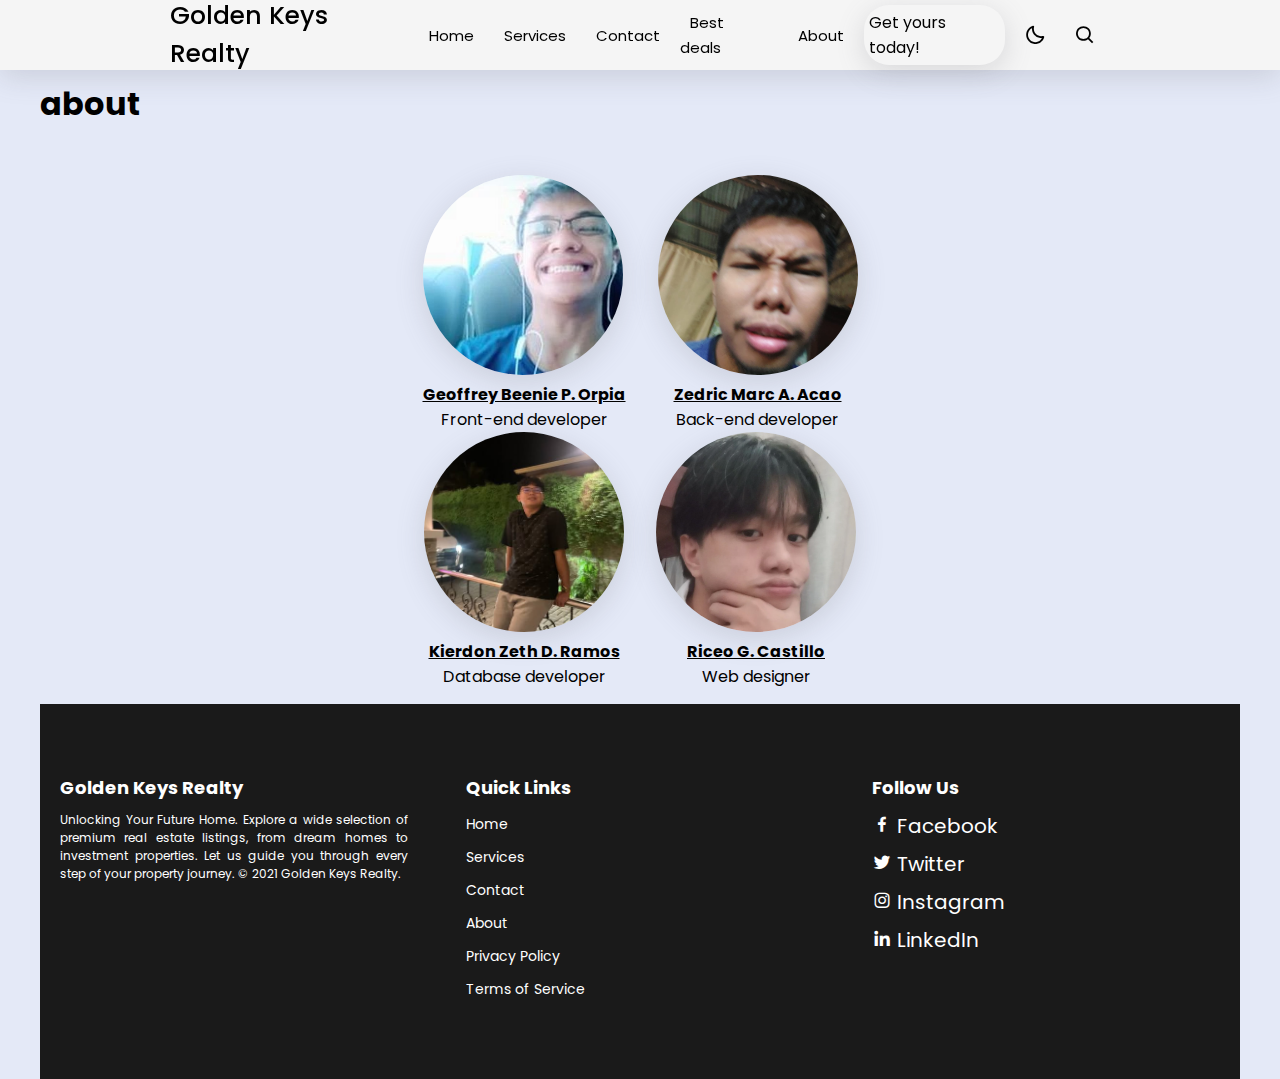
==== about.html @ 2ba8b690 "starting project" ====
<!DOCTYPE html>
<html lang="en">
  <head>
    <meta charset="UTF-8" />
    <meta http-equiv="X-UA-Compatible" content="IE=edge" />
    <meta name="viewport" content="width=device-width, initial-scale=1.0" />
    <meta
      name="description"
      content="Golden Keys Realty: Unlocking Your Future Home. Explore a wide selection of premium real estate listings, from dream homes to investment properties. Let us guide you every step of the way in your property journey."
    />
    <!-- css  -->
    <link rel="stylesheet" href="./assets/css/style.css" />
    <link rel="stylesheet" href="./assets/css/responsive.css" />
    <link
      rel="stylesheet"
      href="./assets/boxicons-master/css/boxicons.min.css"
    />
    <title>Golden Keys Realty: Unlocking Your Future Home | about</title>
  </head>

  <body>
    <!-- Main navigation container -->
    <div class="container">
      <header>
        <nav class="main-nav-bar">
          <div class="nav-bar">
            <i class="bx bx-menu sidebarOpen"></i>
            <!-- Logo and branding -->
            <span class="logo navLogo"
              ><a href="index.html">Golden Keys Realty</a></span
            >
            <!-- Mobile menu and links -->
            <div class="menu">
              <div class="logo-toggle">
                <span class="logo"
                  ><a href="index.html">Golden Keys Realty</a></span
                >
                <i class="bx bx-x siderbarClose"></i>
              </div>
              <ul class="nav-links">
                <li><a href="index.html">Home</a></li>
                <li><a href="services.html">Services</a></li>
                <li><a href="contact.html">Contact</a></li>
                <li><a href="bestdeals.html">Best deals</a></li>
                <li><a href="about.html">About</a></li>
                <li class="get-yours">Get yours today!</li>
              </ul>
            </div>

            <!-- Dark mode toggle and search box -->
            <div class="darkLight-searchBox">
              <div class="dark-light">
                <i class="bx bx-moon moon"></i>
                <i class="bx bx-sun sun"></i>
              </div>
              <div class="searchBox">
                <div class="searchToggle">
                  <i class="bx bx-x cancel"></i>
                  <i class="bx bx-search search"></i>
                </div>
                <div class="search-field">
                  <input type="text" placeholder="Search..." />
                  <i class="bx bx-search"></i>
                </div>
              </div>
            </div>
          </div>
        </nav>
      </header>
      <!-- Main content of the page -->
      <main>
        <section>
          <h1 class="about">about</h1>
          <section class="form-container" aria-labelledby="inquiry-form">
            <h2 id="inquiry-form">Real Estate Inquiry Form</h2>
            <p>
              Fill out the form below to inquire about properties or request
              more information.
            </p>
            <form action="#" method="post">
              <div class="form-group">
                <input
                  type="text"
                  id="name"
                  name="name"
                  required
                  aria-required="true"
                  placeholder="Your name..."
                />
              </div>
              <div class="form-group">
                <input
                  type="email"
                  id="email"
                  name="email"
                  required
                  aria-required="true"
                  placeholder="Your email..."
                />
              </div>
              <div class="form-group">
                <input
                  type="tel"
                  id="phone"
                  name="phone"
                  placeholder="Your phone..."
                />
              </div>
              <div class="form-group">
                <select id="property" name="property">
                  <option value="house">House</option>
                  <option value="apartment">Apartment</option>
                  <option value="land">Land</option>
                </select>
              </div>
              <div class="form-group">
                <input
                  type="number"
                  id="budget"
                  name="budget"
                  min="0"
                  placeholder="Your budget..."
                />
              </div>
              <button type="submit">Submit Inquiry</button>
            </form>
          </section>
        </section>
        <section class="about-devs">
          <div class="devs">
            <div class="first-dev">
              <img src="./assets/images/me.jpg" alt="first dev" />
              <h4 class="first-dev-name">Geoffrey Beenie P. Orpia</h4>
              <p class="dev-description">Front-end developer</p>
            </div>
            <div class="second-dev">
              <img src="./assets/images/2nd-dev.jpg" alt="second dev" />
              <h4 class="second-dev-name">Zedric Marc A. Acao</h4>
              <p class="dev-description">Back-end developer</p>
            </div>
          </div>
          <div class="devs">
            <div class="third-dev">
              <img src="./assets/images/3rd-dev.jpg" alt="third dev" />
              <h4 class="third-dev-name">Kierdon Zeth D. Ramos</h4>
              <p class="dev-description">Database developer</p>
            </div>
            <div class="fourth-dev">
              <img src="./assets/images/4th-dev.PNG" alt="fourth dev" />
              <h4 class="fourth-dev-name">Riceo G. Castillo</h4>
              <p class="dev-description">Web designer</p>
            </div>
          </div>
        </section>
      </main>
      <!-- footer  -->
      <footer>
        <div class="footer-container">
          <div class="footer-first-section">
            <h2 class="logo-text">Golden Keys Realty</h2>
            <p class="footer-description">
              Unlocking Your Future Home. Explore a wide selection of premium
              real estate listings, from dream homes to investment properties.
              Let us guide you through every step of your property journey.
              &copy; 2021 Golden Keys Realty.
            </p>
          </div>
          <div class="footer-links">
            <h3>Quick Links</h3>
            <ul>
              <li><a href="index.html">Home</a></li>
              <li><a href="services.html">Services</a></li>
              <li><a href="contact.html">Contact</a></li>
              <li><a href="about.html">About</a></li>
              <li><a href="privacy-policy.html">Privacy Policy</a></li>
              <li><a href="terms.html">Terms of Service</a></li>
            </ul>
          </div>
          <div class="footer-social-media">
            <h3>Follow Us</h3>
            <ul>
              <li>
                <a
                  href="https://facebook.com"
                  target="_blank"
                  class="social-icon"
                  ><i class="bx bxl-facebook"></i> Facebook</a
                >
              </li>
              <li>
                <a
                  href="https://twitter.com"
                  target="_blank"
                  class="social-icon"
                  ><i class="bx bxl-twitter"></i> Twitter</a
                >
              </li>
              <li>
                <a
                  href="https://instagram.com"
                  target="_blank"
                  class="social-icon"
                  ><i class="bx bxl-instagram"></i> Instagram</a
                >
              </li>
              <li>
                <a
                  href="https://linkedin.com"
                  target="_blank"
                  class="social-icon"
                  ><i class="bx bxl-linkedin"></i> LinkedIn</a
                >
              </li>
            </ul>
          </div>
        </div>
        <!-- <div class="submit-form"> -->
        <!-- <h1 class="send-us-message"> -->
        <!-- <form action="#"> -->
        <!-- <div class="email-input"> -->
        <!-- <input type="email" placeholder="Email..." /> -->
        <!-- </div> -->
        <!-- <div class="password-input"> -->
        <!-- <textarea -->
        <!-- name="suggest" -->
        <!-- id="suggest" -->
        <!-- placeholder="Suggestion..." -->
        <!-- ></textarea> -->
        <!-- <div class="submit-form"> -->
        <!-- <button type="submit">Submit</button> -->
        <!-- </div> -->
        <!-- </div> -->
        <!-- </form> -->
        <!-- </h1> -->
        <!-- </div> -->
      </footer>
    </div>
    <script src="./function/app.js"></script>
  </body>
</html>
---- assets/css/style.css ----
/* poppins */
@import url("https://fonts.googleapis.com/css2?family=Poppins:wght@300;400;500;600&display=swap");
@import url("variables.css");

/* Global Reset and Base Styles */
* {
  margin: 0;
  padding: 0;
  box-sizing: border-box;
  font-family: "Poppins", sans-serif;
  transition: all 0.8s ease;
}

/* body styles  */
body {
  height: 100vh;
  background-color: var(--body-color);
}

/* navigation bar  */
nav {
  position: fixed;
  top: 0;
  left: 0;
  height: 70px;
  width: 100%;
  background-color: var(--nav-color);
  z-index: 100;
  box-shadow: var(--box-shadow);
}

.container {
  max-width: 1200px;
  margin: 0 auto;
}

body.dark nav {
  border: 1px solid var(--border-color);
  box-shadow: var(--box-shadow);
}

nav .nav-bar {
  position: relative;
  height: 100%;
  max-width: 1000px;
  width: 100%;
  background-color: var(--nav-color);
  margin: 0 auto;
  padding: 0 30px;
  display: flex;
  align-items: center;
  justify-content: space-between;
}

nav .nav-bar .sidebarOpen {
  color: var(--text-color);
  font-size: 25px;
  padding: 5px;
  cursor: pointer;
  display: none;
}

nav .nav-bar .logo a {
  font-size: 25px;
  font-weight: 500;
  color: var(--text-color);
  text-decoration: none;
}

.menu .logo-toggle {
  display: none;
}

.nav-bar .nav-links {
  display: flex;
  align-items: center;
}

.nav-bar .nav-links li {
  margin: 0 5px;
  list-style: none;
}

.nav-links li a {
  position: relative;
  font-size: var(--text-size);
  font-weight: 400;
  color: var(--text-color);
  text-decoration: none;
  padding: 10px;
}

.nav-links li a::before {
  content: "";
  position: absolute;
  left: 50%;
  bottom: 0;
  transform: translateX(-50%);
  height: 6px;
  width: 6px;
  border-radius: 50%;
  background-color: var(--text-color);
  opacity: 0;
  transition: all 0.3s ease;
}

.nav-links li:hover a::before {
  opacity: 1;
}

.nav-bar .darkLight-searchBox {
  display: flex;
  align-items: center;
}

.darkLight-searchBox .dark-light,
.darkLight-searchBox .searchToggle {
  height: 40px;
  width: 40px;
  display: flex;
  align-items: center;
  justify-content: center;
  margin: 0 5px;
}

.dark-light i,
.searchToggle i {
  position: absolute;
  color: var(--text-color);
  font-size: 22px;
  cursor: pointer;
  transition: all 0.3s ease;
}

.dark-light i.sun {
  opacity: 0;
  pointer-events: none;
}

.dark-light.active i.sun {
  opacity: 1;
  pointer-events: auto;
}

.dark-light.active i.moon {
  opacity: 0;
  pointer-events: none;
}

.searchToggle i.cancel {
  opacity: 0;
  pointer-events: none;
}

.searchToggle.active i.cancel {
  opacity: 1;
  pointer-events: auto;
}

.searchToggle.active i.search {
  opacity: 0;
  pointer-events: none;
}

.searchBox {
  position: relative;
}

.searchBox .search-field {
  position: absolute;
  bottom: -85px;
  right: 5px;
  height: 50px;
  width: 300px;
  display: flex;
  align-items: center;
  background-color: var(--nav-color);
  padding: 3px;
  border-radius: 6px;
  box-shadow: 0 5px 5px rgba(0, 0, 0, 0.1);
  opacity: 0;
  pointer-events: none;
  transition: all 0.3s ease;
}

.searchToggle.active ~ .search-field {
  bottom: -74px;
  opacity: 1;
  pointer-events: auto;
}

.search-field::before {
  content: "";
  position: absolute;
  right: 14px;
  top: -4px;
  height: 12px;
  width: 12px;
  background-color: var(--nav-color);
  transform: rotate(-45deg);
  z-index: -1;
}

.search-field input {
  height: 100%;
  width: 100%;
  padding: 0 45px 0 15px;
  outline: none;
  border: none;
  border-radius: 4px;
  font-size: 14px;
  font-weight: 400;
  color: var(--search-text);
  background-color: var(--search-bar);
}

body.dark .search-field input {
  color: var(--text-color);
}

.search-field i {
  position: absolute;
  color: var(--nav-color);
  right: 15px;
  font-size: 22px;
  cursor: pointer;
}

body.dark .search-field i {
  color: var(--text-color);
}

/* Dark mode styling for the menu when screen becomes responsive */
body.dark .menu {
  background-color: var(--side-nav);
}

body.dark nav .sidebarOpen {
  color: var(--text-color);
}

/* You can also style other elements like the links in the menu, etc. */
body.dark .nav-links li a {
  color: var(--text-color);
}

/* Dark mode styles for the hamburger button */
body.dark .sidebarOpen {
  color: var(--text-color);
}

.home,
.contact,
.services,
.about,
.best-deals {
  margin-top: 5rem;
}

.home {
  color: var(--text-color);
}

body.dark .home,
body.dark .contact,
body.dark .services,
body.dark .about,
body.dark .first-dev-name,
body.dark .second-dev-name,
body.dark .third-dev-name,
body.dark .fourth-dev-name,
body.dark .dev-description {
  color: var(--white-color);
}

/* get yours starts here  */
.get-yours {
  padding: 5px 5px;
  border-radius: 25px;
  cursor: pointer;
  box-shadow: var(--box-shadow);
  transition: all 0.3s ease;
}

.dark-theme {
  background-color: black;
  color: var(--white-color);
}

.light-theme {
  background-color: white;
  color: black;
}

body.dark .get-yours {
  background-color: black;
  color: var(--white-color);
}

/* Form container */
.form-container {
  background-color: var(--form-bg);
  padding: 20px;
  border-radius: 8px;
  box-shadow: 0 4px 10px rgba(0, 0, 0, 0.1);
  max-width: 600px;
  margin: 50px auto;
  display: none;
  opacity: 0;
  transform: translateY(20px);
  transition: opacity 0.5s ease, transform 0.5s ease;
}

/* The class to show the form with the animation */
.form-container.show-form {
  display: block;
  opacity: 1;
  transform: translateY(0);
  animation: fadeInSlideUp 1s ease-out forwards;
  animation-delay: 0.3s;
}

@keyframes fadeInSlideUp {
  0% {
    opacity: 0;
    transform: translateY(20px);
  }
  100% {
    opacity: 1;
    transform: translateY(0);
  }
}

.form-container h2 {
  text-align: center;
  margin-bottom: 20px;
}

.form-container input,
.form-container select,
.form-container textarea {
  width: 100%;
  padding: 10px;
  margin-bottom: 15px;
  border: 1px solid var(--border-color);
  border-radius: 4px;
  font-size: 16px;
  background-color: var(--input-bg);
}

.form-container button {
  padding: 10px 20px;
  background-color: var(--primary-button-bg);
  color: var(--white-color);
  border: none;
  border-radius: 4px;
  cursor: pointer;
  width: 100%;
}

.form-container button:hover {
  background-color: var(--primary-button-hover-bg);
}

footer {
  margin-top: auto;
}

/* about page  */
.about-devs {
  margin-top: 2rem;
  padding: 15px;
  border-radius: 15px;
}

.devs {
  display: flex;
  align-content: center;
  justify-content: center;
  column-gap: 2rem;
}

.first-dev > img,
.second-dev > img,
.third-dev > img,
.fourth-dev > img {
  width: 200px;
  height: 200px;
  border-radius: 50%;
  box-shadow: var(--box-shadow);
}

/* names of dev  */
.first-dev-name,
.second-dev-name,
.third-dev-name,
.fourth-dev-name {
  text-align: center;
  text-decoration: underline;
}

.dev-description {
  text-align: center;
}

/* footer  */
footer {
  background-color: var(--footer-bg);
  color: var(--white-color);
  padding: 40px 0;
  margin-top: auto;
  text-align: center;
}

.footer-container {
  display: flex;
  justify-content: space-between;
  align-items: flex-start;
  flex-wrap: wrap;
  padding: 20px;
  width: 100%;
  text-align: justify;
}

.footer-first-section,
.footer-links,
.footer-social-media {
  width: 30%;
  margin: 10px 0;
}

.footer-first-section h2,
.footer-links h3,
.footer-social-media h3 {
  margin-bottom: 10px;
  font-size: 18px;
}

.footer-description {
  font-size: 12px;
  line-height: 1.5;
}

.footer-links ul,
.footer-social-media ul {
  list-style-type: none;
  padding: 0;
}

.footer-links ul li,
.footer-social-media ul li {
  margin: 8px 0;
}

.footer-links ul li a,
.footer-social-media ul li a {
  color: var(--white-color);
  text-decoration: none;
  font-size: 14px;
}

.footer-links ul li a:hover,
.footer-social-media ul li a:hover {
  color: var(--primary-color);
}

.footer-social-media .social-icon {
  font-size: 20px;
  margin-right: 8px;
}
---- assets/css/responsive.css ----
/* ===== Media Queries for Responsiveness ===== */
@media (max-width: 790px) {
  nav .nav-bar .sidebarOpen {
    display: block;
  }

  nav .nav-bar .logo a {
    font-size: var(--text-size);
  }

  .menu {
    position: fixed;
    height: 100%;
    width: 320px;
    left: -100%;
    top: 0;
    padding: 20px;
    background-color: var(--nav-color);
    z-index: 100;
    transition: all 0.4s ease;
    box-shadow: rgba(100, 100, 111, 0.2) 0px 7px 29px 0px;
  }

  nav.active .menu {
    left: -0%;
  }

  nav.active .nav-bar .navLogo a {
    opacity: 0;
    transition: all 0.3s ease;
  }

  .menu .logo-toggle {
    display: block;
    width: 100%;
    display: flex;
    align-items: center;
    justify-content: space-between;
  }

  .logo-toggle .siderbarClose {
    color: var(--text-color);
    font-size: 24px;
    cursor: pointer;
  }

  .nav-bar .nav-links {
    flex-direction: column;
    padding-top: 30px;
  }

  .nav-links li a {
    display: block;
    margin-top: 20px;
  }
}

/* Responsive Footer */
@media (max-width: 768px) {
  .footer-container {
    flex-direction: column;
    text-align: center;
  }

  .footer-first-section,
  .footer-links,
  .footer-social-media {
    width: 100%;
    margin-bottom: 20px;
  }
}
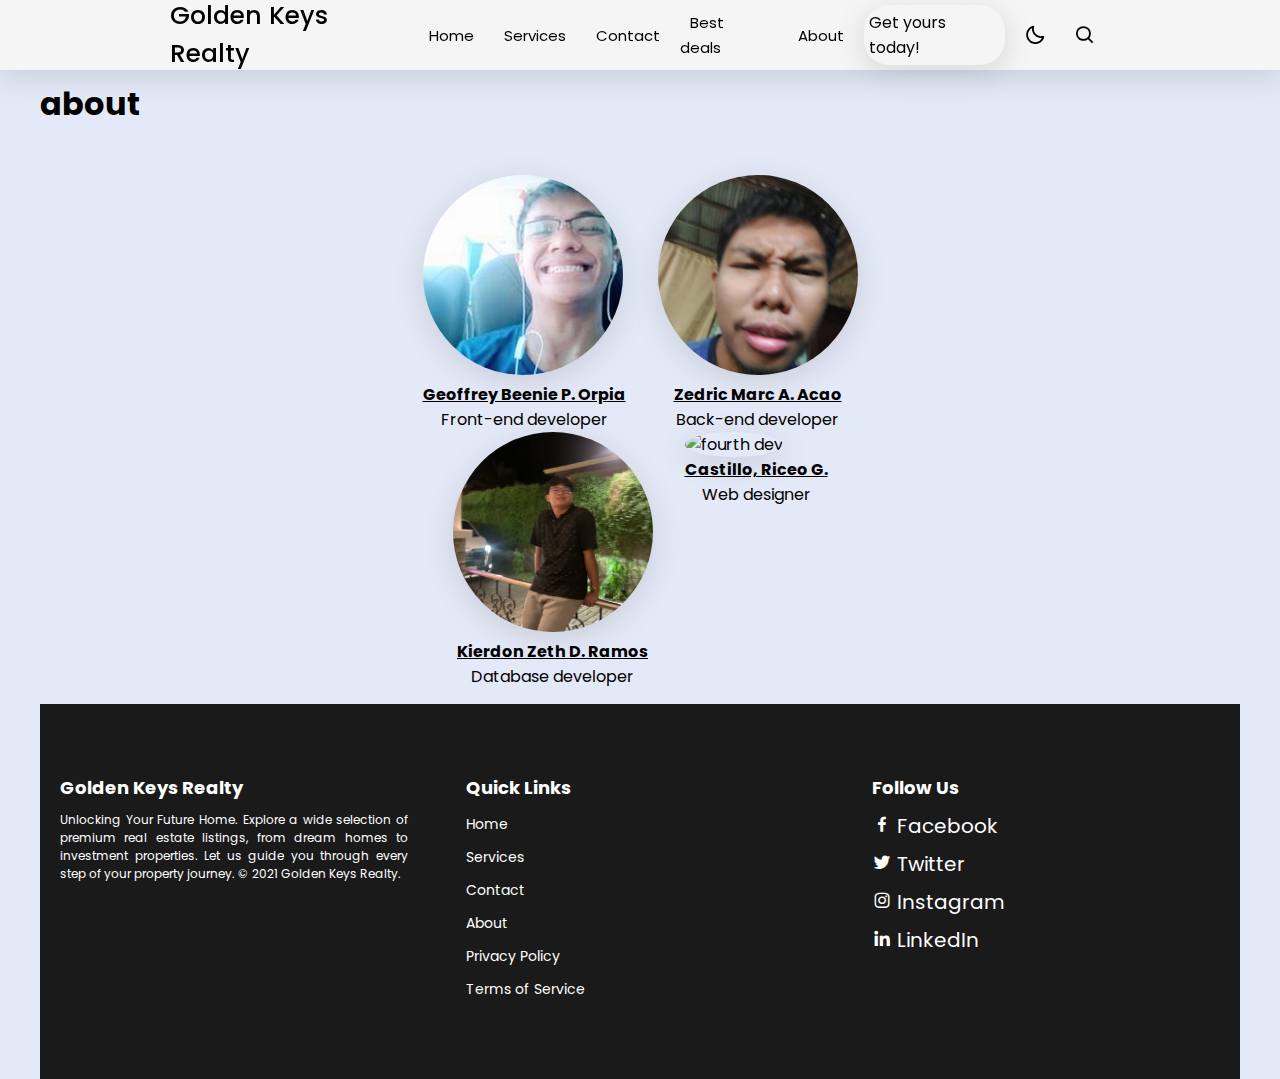
==== commit 40deb7f2: "updated fourth-dev" ====
--- a/about.html
+++ b/about.html
@@ -146,8 +146,8 @@
               <p class="dev-description">Database developer</p>
             </div>
             <div class="fourth-dev">
-              <img src="./assets/images/4th-dev.PNG" alt="fourth dev" />
-              <h4 class="fourth-dev-name">Riceo G. Castillo</h4>
+              <img src="https://ik.imagekit.io/Zedi/Gallary/pm_1728398967689_cmp%20(1).jpg?updatedAt=1737927623794" alt="fourth dev" />
+              <h4 class="fourth-dev-name">Castillo, Riceo G.</h4>
               <p class="dev-description">Web designer</p>
             </div>
           </div>
